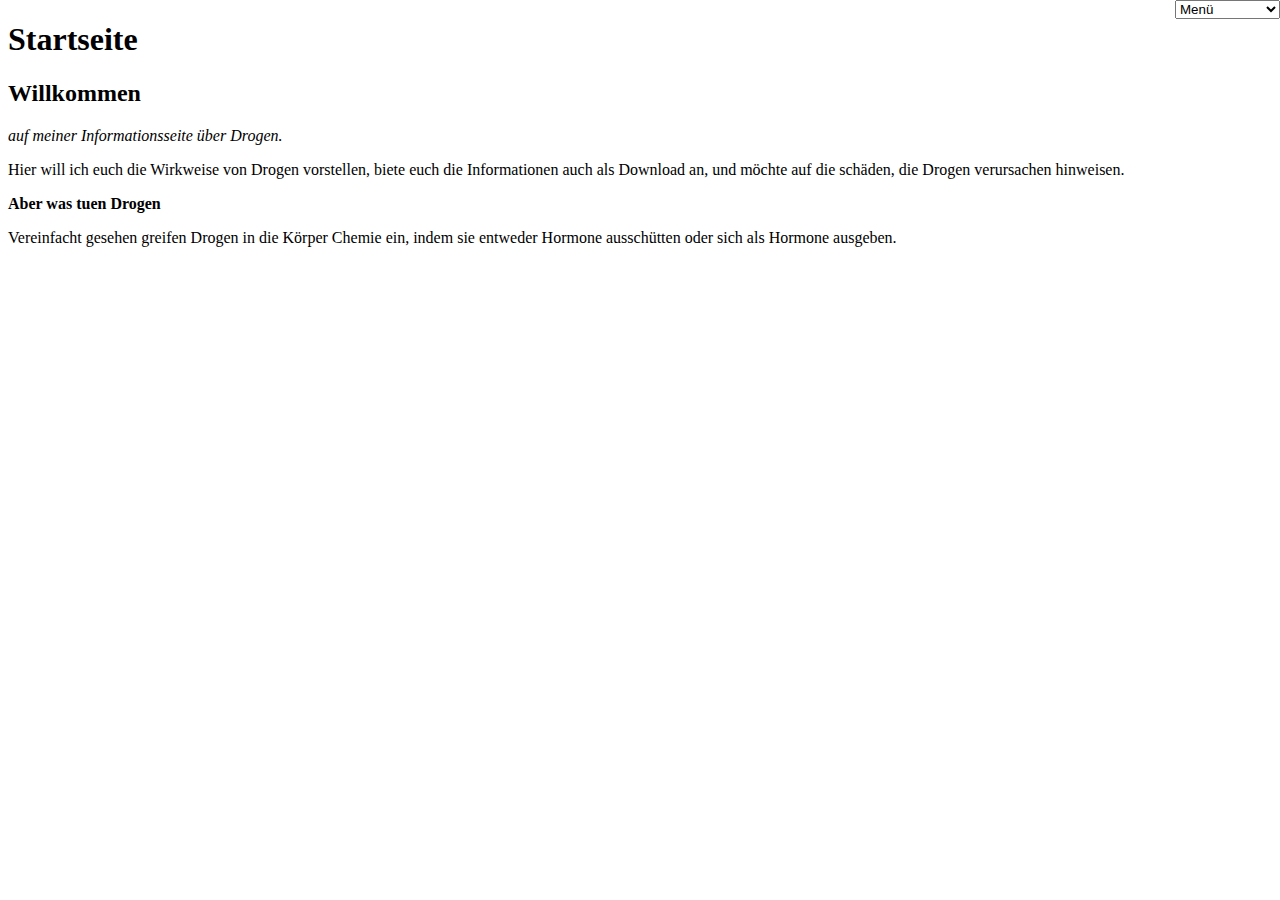
==== index.html @ 90ad4ae3 "up" ====
<!DOCTYPE html>
<html lang="de">
<head>
  <meta charset="UTF-8">
  <meta http-equiv="X-UA-Compatible" content="IE=Edge">
  <meta name="viewport" content="width=device-width, initial-scale=1">

  <title>Startseite</title>
  
  <!-- HTML -->
  <body>
    <h1>Startseite</h1>
    <header>
      <nav>
        <select onchange="window.location.href=this.value">
          <option value="thisItem">Menü</option>
          <option value="index.html">Startseite</option>
          <option value="amphetamine.html">Amphetamine</option>
          <option value="cannabis.html">Cannabis</option>
          <option value="kokain.html">Kokain</option>
          <option value="hilfe.html">Hilfe</option>
        </select>
      </nav>
    </header>
  </body>

  <!-- Custom Styles -->
  <link rel="shortcut icon" href="favicon/favicon.ico" type="images/x-icon">
  <link rel="stylesheet" href="css/style.css">
</head>

<body>
  <h2>Willkommen</h2>
  <i>auf meiner Informationsseite über Drogen.</i>
  <p>Hier will ich euch die Wirkweise von Drogen vorstellen, biete euch die Informationen auch als Download an, und möchte auf die schäden, die Drogen verursachen hinweisen.</p>
  <div>
    <b>Aber was tuen Drogen</b>
    <div>
      <p>Vereinfacht gesehen greifen Drogen in die Körper Chemie ein, indem sie entweder Hormone ausschütten oder sich als Hormone ausgeben.</p>
    </div>
  </div>
  <!-- Project -->
  <script src="script/main.js"></script>
</body>
</html>
---- css/style.css ----
header {
  position: fixed;
  top: 0em;
  right: 0em;
}
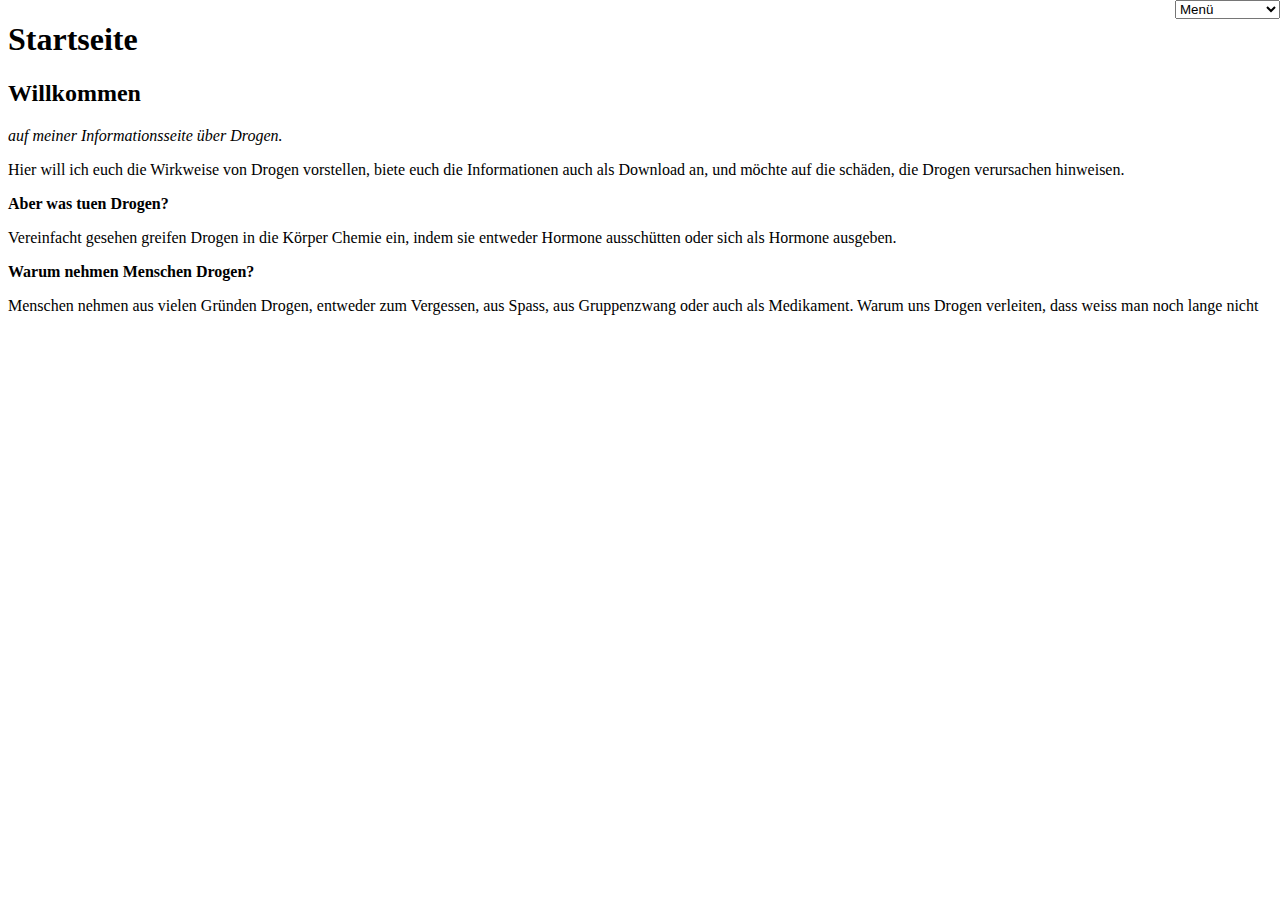
==== commit 15103c23: "up" ====
--- a/index.html
+++ b/index.html
@@ -34,9 +34,15 @@
   <i>auf meiner Informationsseite über Drogen.</i>
   <p>Hier will ich euch die Wirkweise von Drogen vorstellen, biete euch die Informationen auch als Download an, und möchte auf die schäden, die Drogen verursachen hinweisen.</p>
   <div>
-    <b>Aber was tuen Drogen</b>
+    <b>Aber was tuen Drogen?</b>
     <div>
       <p>Vereinfacht gesehen greifen Drogen in die Körper Chemie ein, indem sie entweder Hormone ausschütten oder sich als Hormone ausgeben.</p>
+      <div>
+        <b>Warum nehmen Menschen Drogen?</b>
+        <div>
+          <p>Menschen nehmen aus vielen Gründen Drogen, entweder zum Vergessen, aus Spass, aus Gruppenzwang oder auch als Medikament. Warum uns Drogen verleiten, dass weiss man noch lange nicht</p>
+        </div>
+      </div>
     </div>
   </div>
   <!-- Project -->
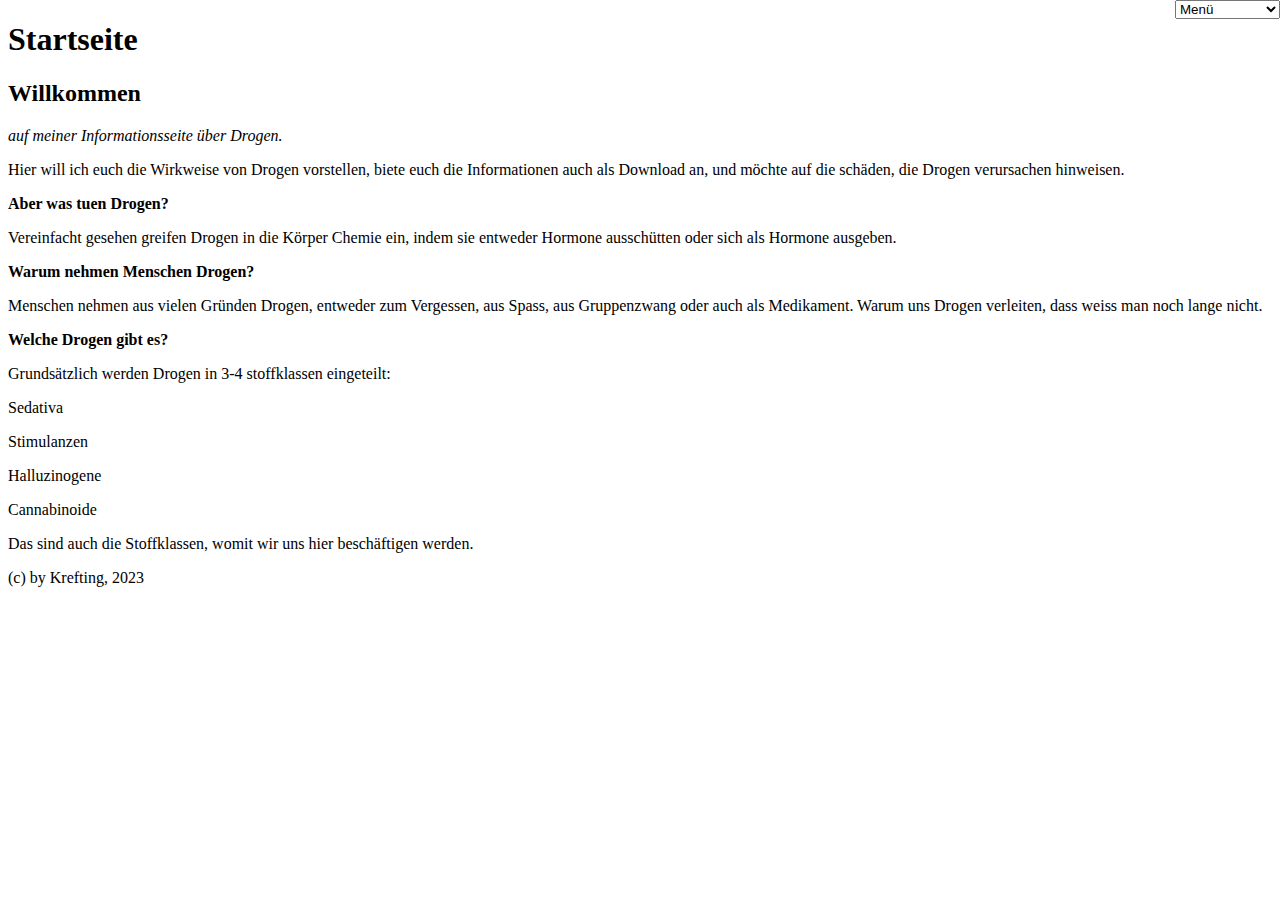
==== commit f041e979: "up" ====
--- a/index.html
+++ b/index.html
@@ -40,7 +40,28 @@
       <div>
         <b>Warum nehmen Menschen Drogen?</b>
         <div>
-          <p>Menschen nehmen aus vielen Gründen Drogen, entweder zum Vergessen, aus Spass, aus Gruppenzwang oder auch als Medikament. Warum uns Drogen verleiten, dass weiss man noch lange nicht</p>
+          <p>Menschen nehmen aus vielen Gründen Drogen, entweder zum Vergessen, aus Spass, aus Gruppenzwang oder auch als Medikament. Warum uns Drogen verleiten, dass weiss man noch lange nicht.</p>
+          <div>
+            <b>Welche Drogen gibt es?</b>
+            <div>
+              <p>Grundsätzlich werden Drogen in 3-4 stoffklassen eingeteilt:</p>
+              <div>
+                <p>Sedativa</p>
+                <div>
+                  <p>Stimulanzen</p>
+                  <div>
+                    <p>Halluzinogene</p>
+                    <div>
+                      <p>Cannabinoide</p>
+                      <div>
+                        <p>Das sind auch die Stoffklassen, womit wir uns hier beschäftigen werden.</p>
+                      </div>
+                    </div>
+                  </div>
+                </div>
+              </div>
+            </div>
+          </div>
         </div>
       </div>
     </div>
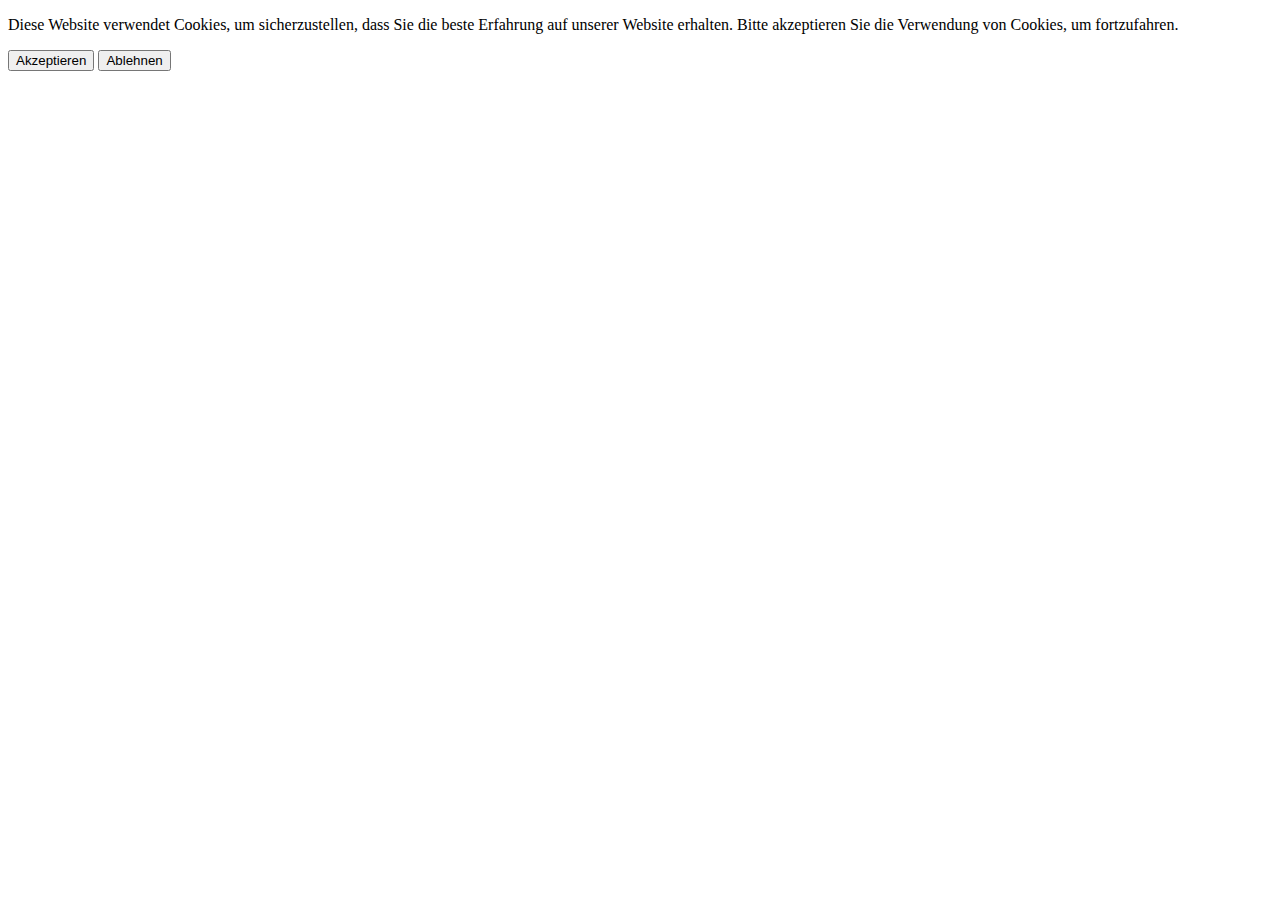
==== commit f6bce33d: "up" ====
--- a/index.html
+++ b/index.html
@@ -1,72 +1,22 @@
 <!DOCTYPE html>
-<html lang="de">
+<html>
+
 <head>
-  <meta charset="UTF-8">
-  <meta http-equiv="X-UA-Compatible" content="IE=Edge">
-  <meta name="viewport" content="width=device-width, initial-scale=1">
-
-  <title>Startseite</title>
-  
-  <!-- HTML -->
-  <body>
-    <h1>Startseite</h1>
-    <header>
-      <nav>
-        <select onchange="window.location.href=this.value">
-          <option value="thisItem">Menü</option>
-          <option value="index.html">Startseite</option>
-          <option value="amphetamine.html">Amphetamine</option>
-          <option value="cannabis.html">Cannabis</option>
-          <option value="kokain.html">Kokain</option>
-          <option value="hilfe.html">Hilfe</option>
-        </select>
-      </nav>
-    </header>
-  </body>
-
-  <!-- Custom Styles -->
-  <link rel="shortcut icon" href="favicon/favicon.ico" type="images/x-icon">
-  <link rel="stylesheet" href="css/style.css">
+  <meta language="de">
+    <meta charset="UTF-8">
+    <meta name="viewport" content="width=device-width, initial-scale=1">
+    <title>Cookies</title>
 </head>
 
 <body>
-  <h2>Willkommen</h2>
-  <i>auf meiner Informationsseite über Drogen.</i>
-  <p>Hier will ich euch die Wirkweise von Drogen vorstellen, biete euch die Informationen auch als Download an, und möchte auf die schäden, die Drogen verursachen hinweisen.</p>
-  <div>
-    <b>Aber was tuen Drogen?</b>
-    <div>
-      <p>Vereinfacht gesehen greifen Drogen in die Körper Chemie ein, indem sie entweder Hormone ausschütten oder sich als Hormone ausgeben.</p>
-      <div>
-        <b>Warum nehmen Menschen Drogen?</b>
-        <div>
-          <p>Menschen nehmen aus vielen Gründen Drogen, entweder zum Vergessen, aus Spass, aus Gruppenzwang oder auch als Medikament. Warum uns Drogen verleiten, dass weiss man noch lange nicht.</p>
-          <div>
-            <b>Welche Drogen gibt es?</b>
-            <div>
-              <p>Grundsätzlich werden Drogen in 3-4 stoffklassen eingeteilt:</p>
-              <div>
-                <p>Sedativa</p>
-                <div>
-                  <p>Stimulanzen</p>
-                  <div>
-                    <p>Halluzinogene</p>
-                    <div>
-                      <p>Cannabinoide</p>
-                      <div>
-                        <p>Das sind auch die Stoffklassen, womit wir uns hier beschäftigen werden.</p>
-                      </div>
-                    </div>
-                  </div>
-                </div>
-              </div>
-            </div>
-          </div>
-        </div>
-      </div>
-    </div>
-  </div>
-  <!-- Project -->
-  <script src="script/main.js"></script>
+                        <div class="cookie-popup">
+                          <form action="home.html">
+  <p>Diese Website verwendet Cookies, um sicherzustellen, dass Sie die beste Erfahrung auf unserer Website erhalten. Bitte akzeptieren Sie die Verwendung von Cookies, um fortzufahren.</p>
+  <button class="cookie-accept" type="submit">Akzeptieren</button>
+  <button class="cookie-dont-accept" type="submit">Ablehnen</button>
+                          </form>
+</div>
+
 </body>
+
 </html>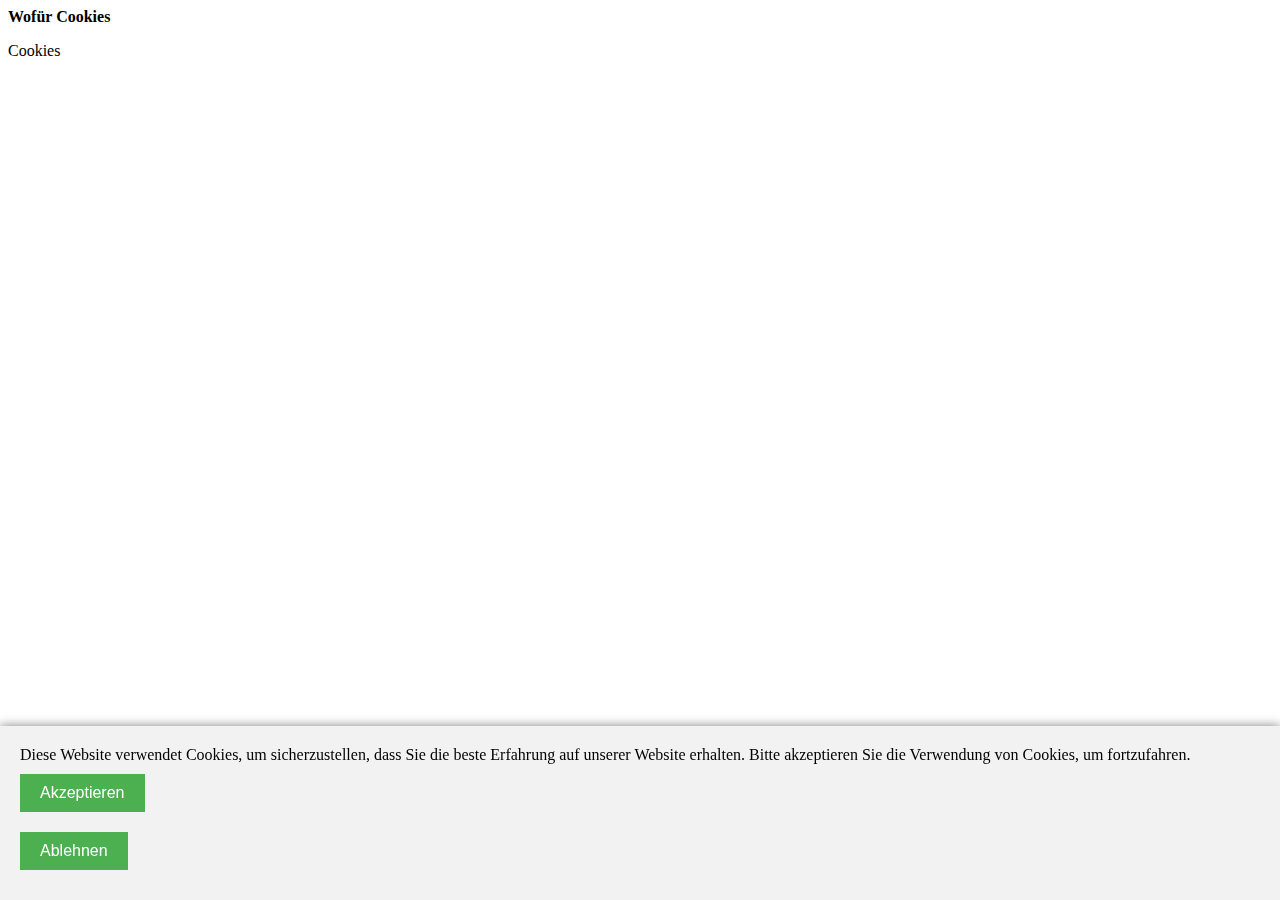
==== commit 6419d839: "update" ====
--- a/index.html
+++ b/index.html
@@ -6,15 +6,23 @@
     <meta charset="UTF-8">
     <meta name="viewport" content="width=device-width, initial-scale=1">
     <title>Cookies</title>
+    <link rel="stylesheet" href="css/cookie.css">
 </head>
 
 <body>
                         <div class="cookie-popup">
                           <form action="home.html">
   <p>Diese Website verwendet Cookies, um sicherzustellen, dass Sie die beste Erfahrung auf unserer Website erhalten. Bitte akzeptieren Sie die Verwendung von Cookies, um fortzufahren.</p>
-  <button class="cookie-accept" type="submit">Akzeptieren</button>
+  <button class="cookie-accept" type="submit">Akzeptieren</button></form>
+  <form action="cookie.html">
   <button class="cookie-dont-accept" type="submit">Ablehnen</button>
                           </form>
+</div>
+<div>
+  <b>Wofür Cookies</b>
+  <div>
+    <p>Cookies </p>
+  </div>
 </div>
 
 </body>
--- a/css/cookie.css
+++ b/css/cookie.css
@@ -0,0 +1,26 @@
+.cookie-popup {
+  position: fixed;
+  bottom: 0;
+  left: 0;
+  right: 0;
+  background-color: #f2f2f2;
+  padding: 20px;
+  box-shadow: 0px 0px 10px rgba(0, 0, 0, 0.5);
+}
+
+.cookie-popup p {
+  margin: 0;
+}
+
+.cookie-popup button {
+  background-color: #4CAF50;
+  color: white;
+  border: none;
+  padding: 10px 20px;
+  text-align: center;
+  text-decoration: none;
+  display: inline-block;
+  font-size: 16px;
+  margin: 10px 0;
+  cursor: pointer;
+}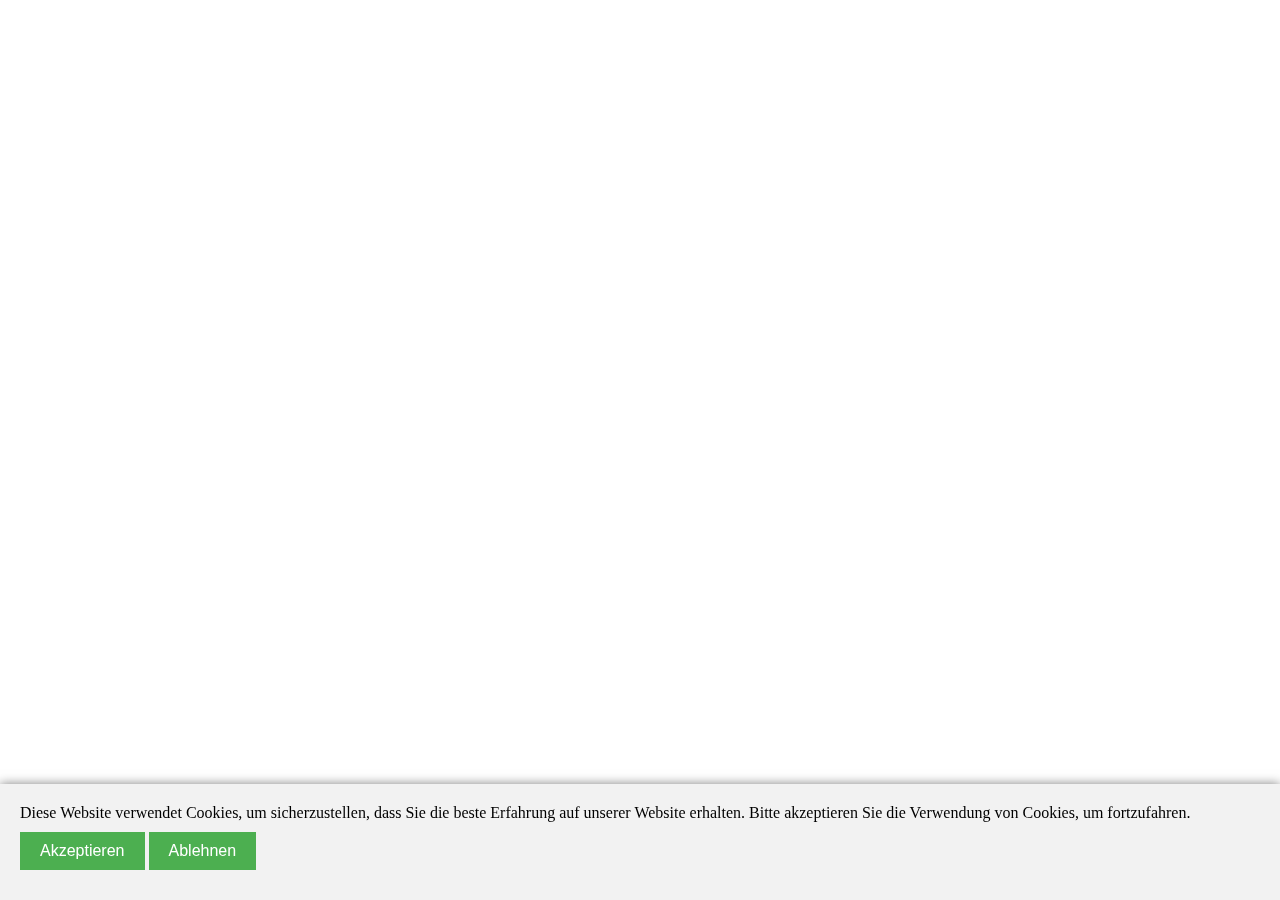
==== commit ced683ea: "Update index.html" ====
--- a/index.html
+++ b/index.html
@@ -1,8 +1,7 @@
 <!DOCTYPE html>
-<html>
+<html lang="de">
 
 <head>
-  <meta language="de">
     <meta charset="UTF-8">
     <meta name="viewport" content="width=device-width, initial-scale=1">
     <title>Cookies</title>
@@ -13,16 +12,9 @@
                         <div class="cookie-popup">
                           <form action="home.html">
   <p>Diese Website verwendet Cookies, um sicherzustellen, dass Sie die beste Erfahrung auf unserer Website erhalten. Bitte akzeptieren Sie die Verwendung von Cookies, um fortzufahren.</p>
-  <button class="cookie-accept" type="submit">Akzeptieren</button></form>
-  <form action="cookie.html">
+  <button class="cookie-accept" type="submit">Akzeptieren</button>
   <button class="cookie-dont-accept" type="submit">Ablehnen</button>
                           </form>
-</div>
-<div>
-  <b>Wofür Cookies</b>
-  <div>
-    <p>Cookies </p>
-  </div>
 </div>
 
 </body>
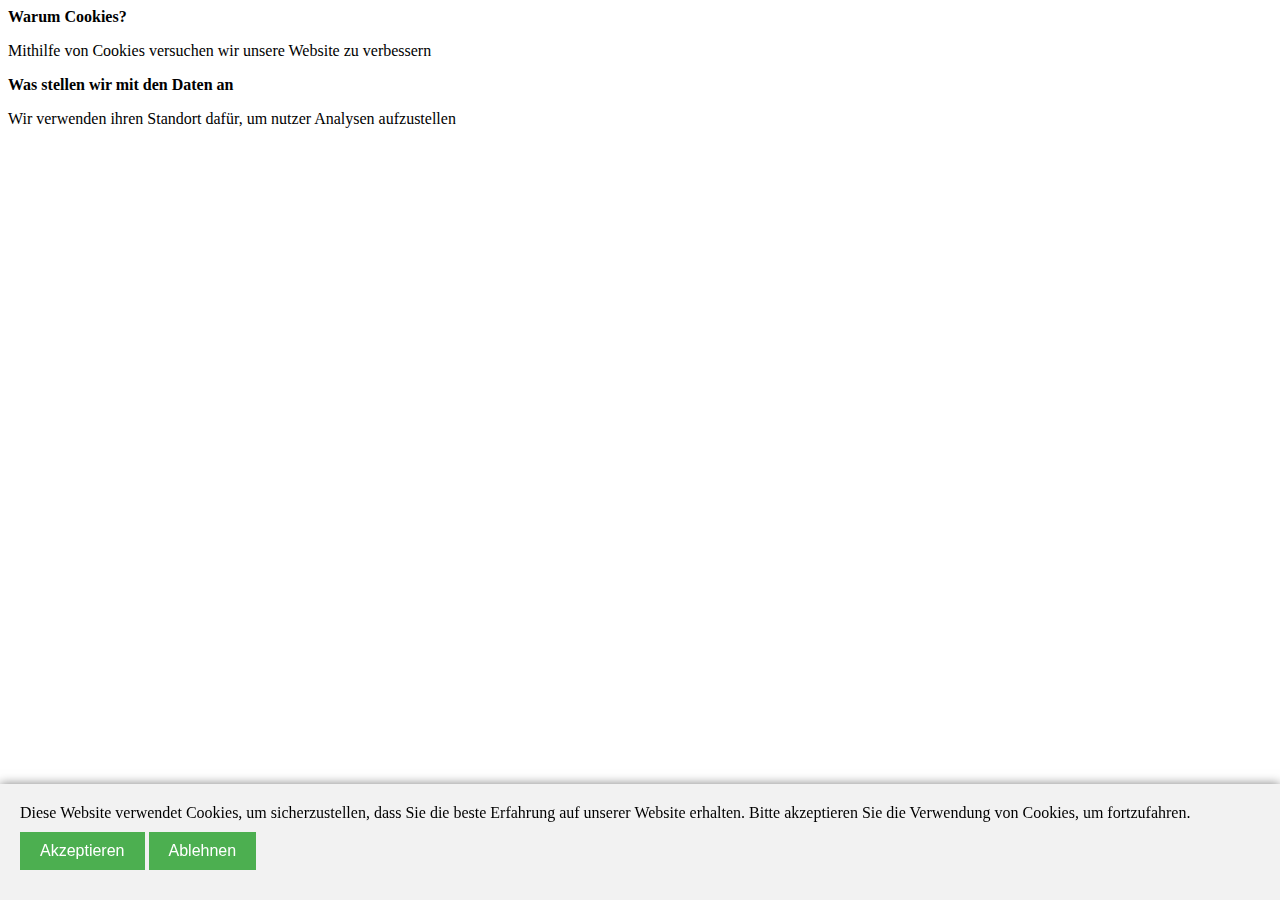
==== commit 485c97ab: "Update index.html" ====
--- a/index.html
+++ b/index.html
@@ -5,7 +5,7 @@
     <meta charset="UTF-8">
     <meta name="viewport" content="width=device-width, initial-scale=1">
     <title>Cookies</title>
-    <link rel="stylesheet" href="css/cookie.css">
+    <link rel="stylesheet" href="https://druginfosite.github.io/css/cookie.css">
 </head>
 
 <body>
@@ -16,7 +16,18 @@
   <button class="cookie-dont-accept" type="submit">Ablehnen</button>
                           </form>
 </div>
-
+<div>
+  <b>Warum Cookies?</b>
+  <div>
+    <p>Mithilfe von Cookies versuchen wir unsere Website zu verbessern</p>
+    <div>
+      <b>Was stellen wir mit den Daten an</b>
+      <div>
+        <p>Wir verwenden ihren Standort dafür, um nutzer Analysen aufzustellen</p>
+      </div>
+    </div>
+  </div>
+</div>
 </body>
 
 </html>